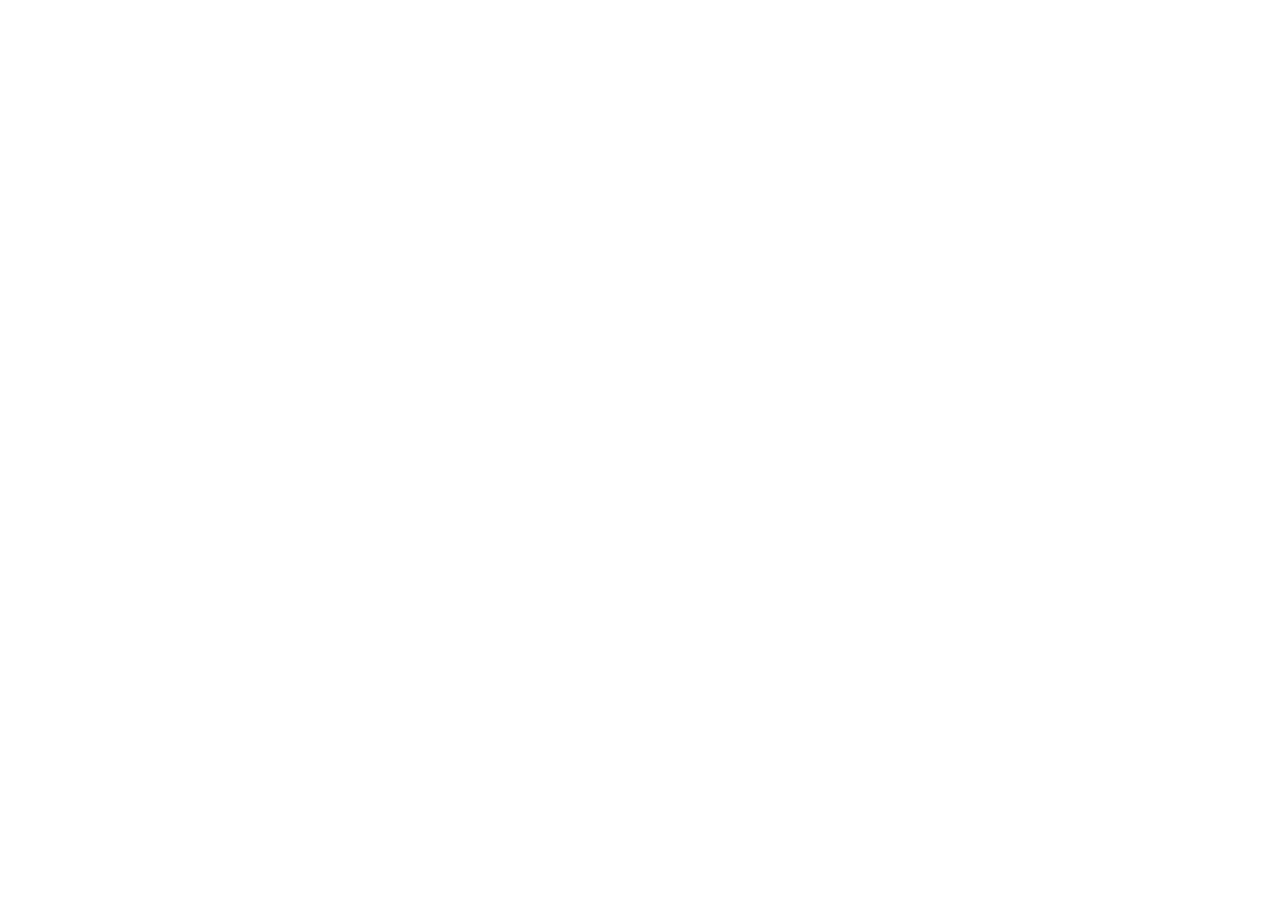
==== index.html @ 616b5293 "Add HTML and CSS templates" ====
<!DOCTYPE html>
<html lang="es">

<head>
    <meta charset="UTF-8">
    <meta name="viewport" content="width=device-width, initial-scale=1.0">
    <title>Sublytics - Plataforma de control de suscripciones</title>
</head>

<body>

    <!-- ==================== HEADER ==================== -->
    <header></header>

    <!-- ==================== MAIN ==================== -->
    <main></main>

    <!-- ==================== FOOTER ==================== -->
    <footer></footer>

</body>

</html>
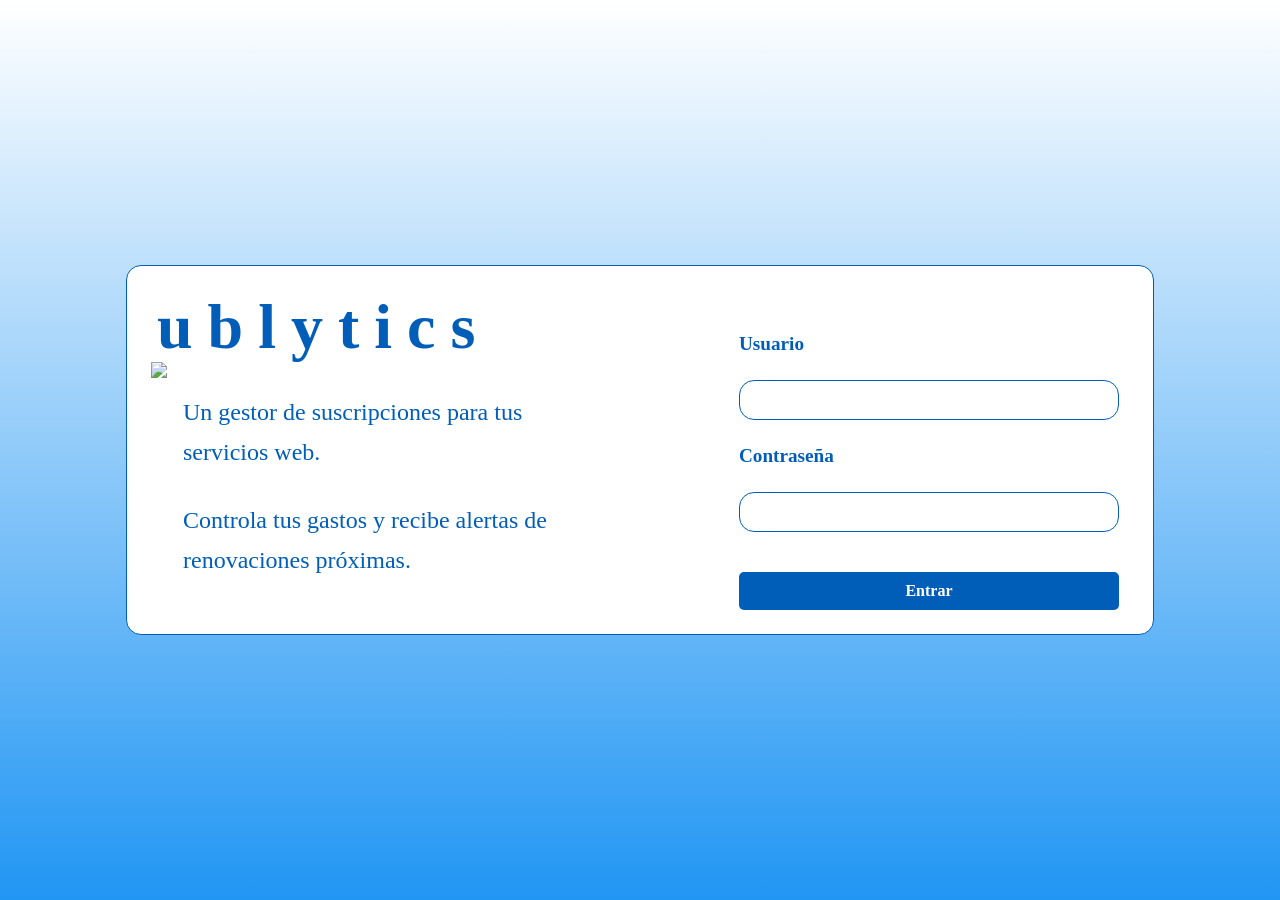
==== commit 7495cfbc: "Remove default value on inputs" ====
--- a/index.html
+++ b/index.html
@@ -3,20 +3,45 @@
 
 <head>
     <meta charset="UTF-8">
+    <link rel="icon" type="image/png" href="favicon.webp">
     <meta name="viewport" content="width=device-width, initial-scale=1.0">
-    <title>Sublytics - Plataforma de control de suscripciones</title>
+    <link
+        href="https://fonts.googleapis.com/css2?family=Google+Sans:ital,opsz,wght@0,17..18,400..700;1,17..18,400..700&display=swap"
+        rel="stylesheet">
+    <link rel="stylesheet" href="styles.css" />
+
+    <title>Sublytics - Entrar o Registrarse</title>
+
 </head>
 
 <body>
 
-    <!-- ==================== HEADER ==================== -->
-    <header></header>
+    <main class="app">
 
-    <!-- ==================== MAIN ==================== -->
-    <main></main>
+        <section class="app__description">
+            <p class="description__name"><img class="description__image" src="assets/favicon.webp">
+                <span class="name__lytics">ublytics</span>
+            </p>
 
-    <!-- ==================== FOOTER ==================== -->
-    <footer></footer>
+            <p class="description__explain">Un gestor de suscripciones para tus servicios web. </p>
+            <p class="description__explain">Controla tus gastos y recibe alertas de renovaciones próximas.</p>
+        </section>
+
+        <section class="app_login">
+            <form class="login__form" action="index.html" method="get">
+
+                <label class="label__user" for="user">Usuario</label>
+                <input class="input__user" type="text" id="user" required>
+
+                <label class="label_password" for="password">Contraseña</label>
+                <input class="input__password" type="password" id="password" required>
+
+                <button class="form__button" type="submit" formmethod="get">Entrar</button>
+
+            </form>
+        </section>
+
+    </main>
 
 </body>
 
--- a/styles.css
+++ b/styles.css
@@ -0,0 +1,180 @@
+/* CSS Reset */
+*,
+*::before,
+*::after {
+    margin: 0;
+    padding: 0;
+    box-sizing: border-box;
+}
+
+:root {
+    --color-blue: #005EB8;
+    --color-sky: #2196F3;
+    --color-white: #FCFCFC;
+}
+
+body {
+    width: 100%;
+    height: 100%;
+    color: var(--color-white);
+    background: var(--color-blue);
+    font-family: 'Google Sans';
+    display: flex;
+    min-height: 100vh;
+    justify-content: center;
+    align-items: center;
+    background: linear-gradient(var(--color-blue), var(--color-sky));
+}
+
+/* ===================== MAIN ===================== */
+
+.app {
+    margin: auto;
+    gap: 6rem;
+    height: 75%;
+    display: flex;
+    padding: 24px 24px;
+    justify-content: space-between;
+
+    border-radius: 15px;
+    border: 1px solid var(--color-white);
+    background: var(--color-blue);
+}
+
+/* ==== Section description ==== */
+
+.app__description {
+    display: flex;
+    flex-direction: column;
+}
+
+.description__name {
+    display: flex;
+    align-items: flex-end;
+}
+
+.description__image {
+    max-width: 128px;
+    max-height: 128px;
+    aspect-ratio: 1 / 1;
+}
+
+.name__lytics {
+    font-size: 4rem;
+    font-weight: bold;
+    margin-left: -10px;
+    padding-bottom: 14px;
+    letter-spacing: 15px;
+}
+
+.description__explain {
+    max-width: 482px;
+    font-size: 1.5rem;
+    line-height: 2.5rem;
+    padding-left: 32px;
+    padding-top: 14px;
+    text-wrap: pretty;
+    padding-bottom: 14px;
+}
+
+/* ==== Form ==== */
+
+.login__form {
+    width: 400px;
+    display: flex;
+    position: relative;
+    flex-direction: column;
+    justify-content: center;
+    align-items: flex-start;
+    gap: 5px;
+    padding-top: 33px;
+}
+
+.label__user,
+.label_password {
+    font-size: larger;
+    font-weight: bold;
+    padding: 10px;
+}
+
+.input__user,
+.input__password {
+    border: 0px;
+    margin: 10px;
+    width: calc(100% - 10px - 10px);
+    border-radius: 15px;
+    corner-shape: squircle;
+    padding: 10px;
+    font-size: 16px;
+    color: #005EB8;
+    font-weight: 500;
+    font-family: var(--font-family);
+    outline: var(--color-white);
+    border: 1px solid var(--color-white);
+
+}
+
+.form__button {
+    border: 0px;
+    margin: 25px auto 0px;
+    color: var(--color-blue);
+    background: var(--color-white);
+    padding: 10px;
+    width: calc(100% - 10px - 10px);
+    border-radius: 5px;
+    font-size: 1em;
+    font-weight: bold;
+    font-family: var(--font-family);
+    transition: transform 300ms ease-in-out,
+        box-shadow 300ms ease-in-out;
+
+    &:hover {
+        transform: scale(1.05);
+        box-shadow: 0 0 15px 1px white;
+    }
+}
+
+/* Media queries (min.width: 1024px)*/
+
+@media (prefers-color-scheme: light) {
+    :root {
+        --color-blue: #FFFFFF;
+        --color-white: #005EB8;
+    }
+}
+
+/* 2. Estilos que se AÑADEN para pantallas más grandes */
+@media (width<=1024px) {
+    .app {
+        flex-direction: column;
+        gap: 0rem;
+        margin: 25px auto;
+    }
+
+    .login__form {
+        width: 100%;
+    }
+
+    .description__explain {
+        padding-left: 10px;
+    }
+}
+
+@media (width <=540px) {
+    .name__lytics {
+        letter-spacing: 0px;
+        padding-bottom: 6px;
+        font-size: 2rem;
+    }
+
+    .description__image {
+        max-width: 64px;
+        max-height: 64px;
+    }
+
+    .description__explain {
+        font-size: 1.2rem;
+        padding-top: 0px;
+        padding-bottom: 0px;
+    }
+}
